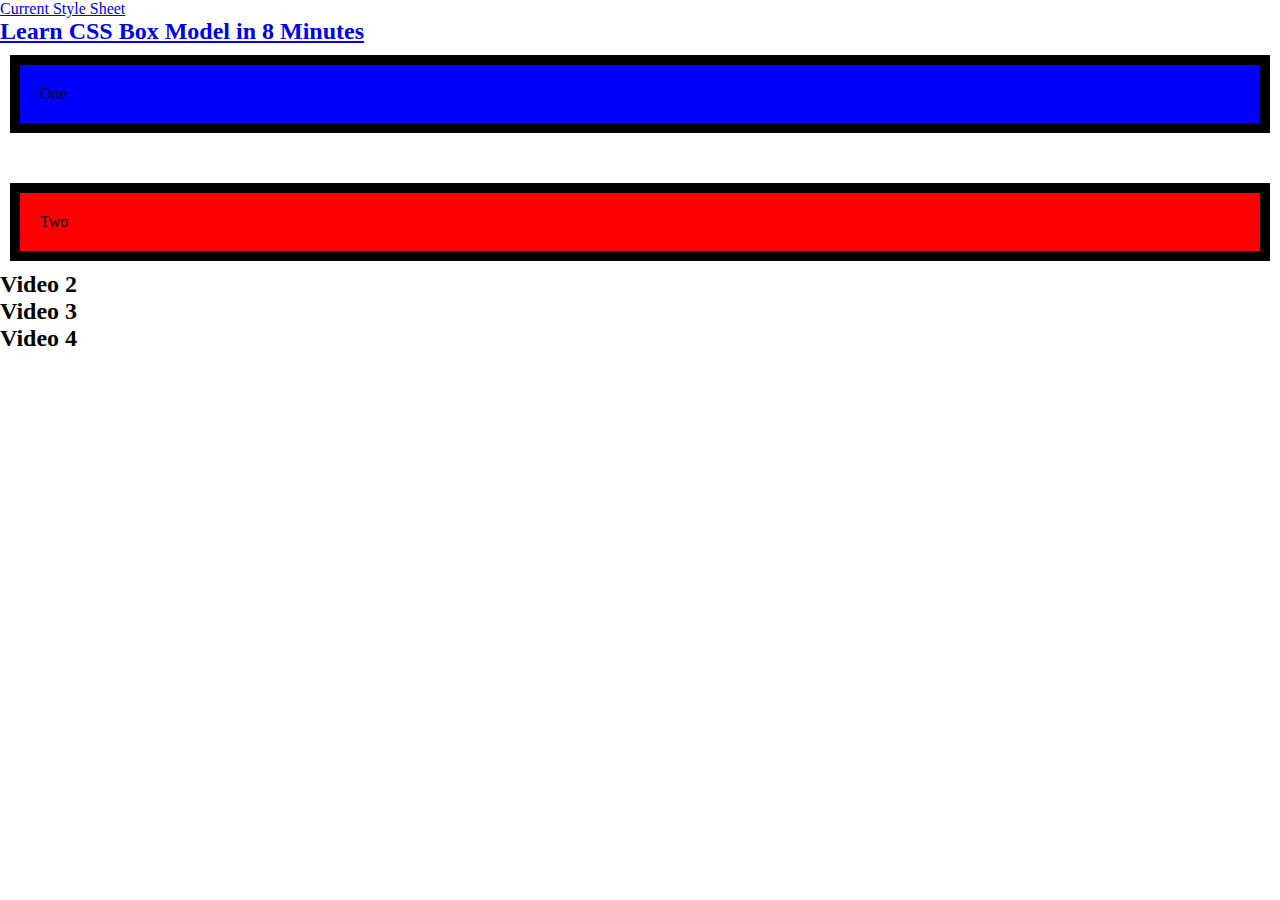
==== boxes/box-playground.html @ 5f3774b2 "Adds New 'Box Playground' Page" ====
<!DOCTYPE html>
<html lang="en">
<head>
    <meta charset="UTF-8">
    <meta name="viewport" content="width=device-width, initial-scale=1.0">
    <title>Box Playground</title>
    <link rel="stylesheet" href="./styles.css">
</head>
<body>
    <a href="./styles.css">Current Style Sheet</a>

    <h2>
        <a href="https://www.youtube.com/watch?v=rIO5326FgPE" rel="noopener noreferrer" target="_blank">Learn CSS Box Model in 8 Minutes</a>
    </h2>
    <p class="box-one">One</p>

    <p class="box-two">Two</p>

    <h2>Video 2</h2>

    <h2>Video 3</h2>

    <h2>Video 4</h2>
</body>
</html>
---- boxes/styles.css ----
/* styles.css for box-playground page */

/* Set all elements to have no innate margin or padding + border-box */
* {
  margin: 0;
  padding: 0;
  box-sizing: border-box;
}
  
.box-one {
  background-color: blue;
  padding: 20px;
  border: 10px solid black;
  margin: 10px 10px 50px 10px;
}

.box-two {
  background-color: red;
  padding: 20px;
  border: 10px solid black;
  margin: 10px 10px 10px 10px;
}
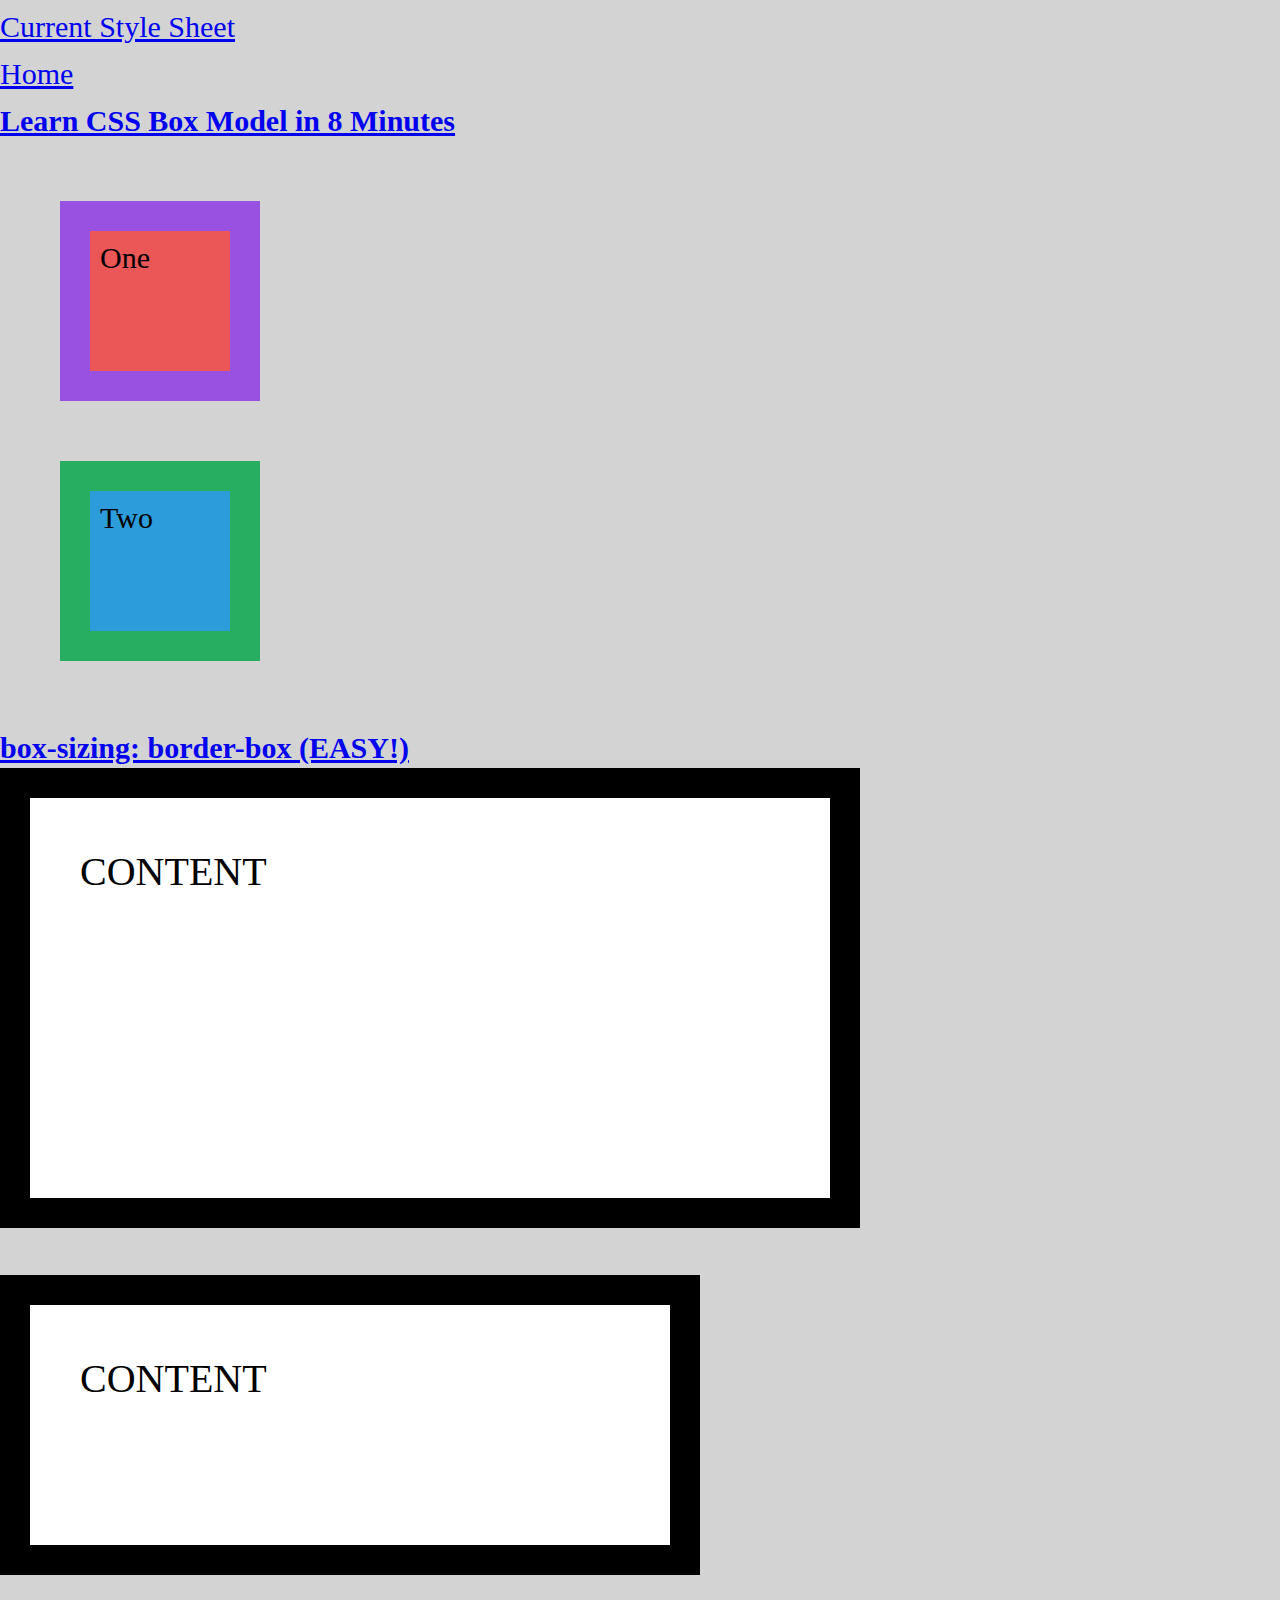
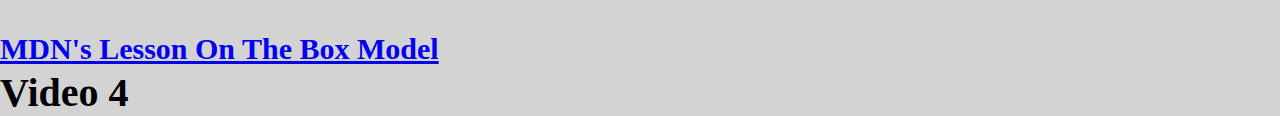
==== commit 2c2a9508: "Modifies box-playground.html" ====
--- a/boxes/box-playground.html
+++ b/boxes/box-playground.html
@@ -7,8 +7,14 @@
     <link rel="stylesheet" href="./styles.css">
 </head>
 <body>
-    <a href="./styles.css">Current Style Sheet</a>
 
+    <ul>
+        <li><a href="./styles.css">Current Style Sheet</a></li>
+        <li><a href="../index.html">Home</a></li>
+    </ul>
+    
+
+    <!-- Resource 1 -->
     <h2>
         <a href="https://www.youtube.com/watch?v=rIO5326FgPE" rel="noopener noreferrer" target="_blank">Learn CSS Box Model in 8 Minutes</a>
     </h2>
@@ -16,10 +22,23 @@
 
     <p class="box-two">Two</p>
 
-    <h2>Video 2</h2>
+    <!-- Resource 2 -->
+    <h2>
+        <a href="https://www.youtube.com/watch?v=HdZHcFWcAd8" rel="noopener noreferrer" target="_blank">box-sizing: border-box (EASY!)</a>
+    </h2>
+    <div class="box-1">CONTENT</div><br>
 
-    <h2>Video 3</h2>
+    <div class="box-2">CONTENT</div><br>
 
+
+    <!-- Resource 3 -->
+    <h2>
+        <a href="https://developer.mozilla.org/en-US/docs/Learn/CSS/Building_blocks/The_box_model" rel="noopener noreferrer" target="_blank">MDN's Lesson On The Box Model</a>
+    </h2>
+
+
+
+    <!-- Resource 4 -->
     <h2>Video 4</h2>
 </body>
 </html>--- a/boxes/styles.css
+++ b/boxes/styles.css
@@ -4,20 +4,79 @@
 * {
   margin: 0;
   padding: 0;
+  font-size: 40px;
   box-sizing: border-box;
+  background-color: lightgray;
 }
   
+a {
+  font-size: 30px;
+}
+
+div {
+  display: block;
+}
+
+ul {
+  list-style: none;
+}
+
+/* Resource 1 */
 .box-one {
-  background-color: blue;
-  padding: 20px;
-  border: 10px solid black;
-  margin: 10px 10px 50px 10px;
+  background-color: #EB5757;
+
+  padding: 10px;
+  border: 30px solid #9851E0;
+  margin: 60px;
+
+  height: 200px;
+  width: 200px;
+
+  font-size: 30px;
 }
 
 .box-two {
-  background-color: red;
-  padding: 20px;
-  border: 10px solid black;
-  margin: 10px 10px 10px 10px;
+  background-color: #2D9CDB;
+
+  padding: 10px;
+  border: 30px solid #27AE60;
+
+  /* 
+    -margin collapses between two boxes that share the same margin
+    -the margin between the boxes is the margin value greatest between the two boxes 
+  */
+  margin: 60px;
+
+  height: 200px;
+  width: 200px;
+
+  font-size: 30px;
 }
-  +
+/* Resource 2 */
+.box-1 {
+  background-color: white;
+
+  box-sizing: content-box;
+  width: 700px;
+  height: 300px;
+
+  padding: 50px;
+  border: 30px solid black;
+}
+
+.box-2 {
+  box-sizing: border-box;
+  background-color: white;
+  width: 700px;
+  height: 300px;
+
+  padding: 50px;
+  border: 30px solid black;
+}
+
+/* Resource 3 */
+
+
+
+/* Resource 4 */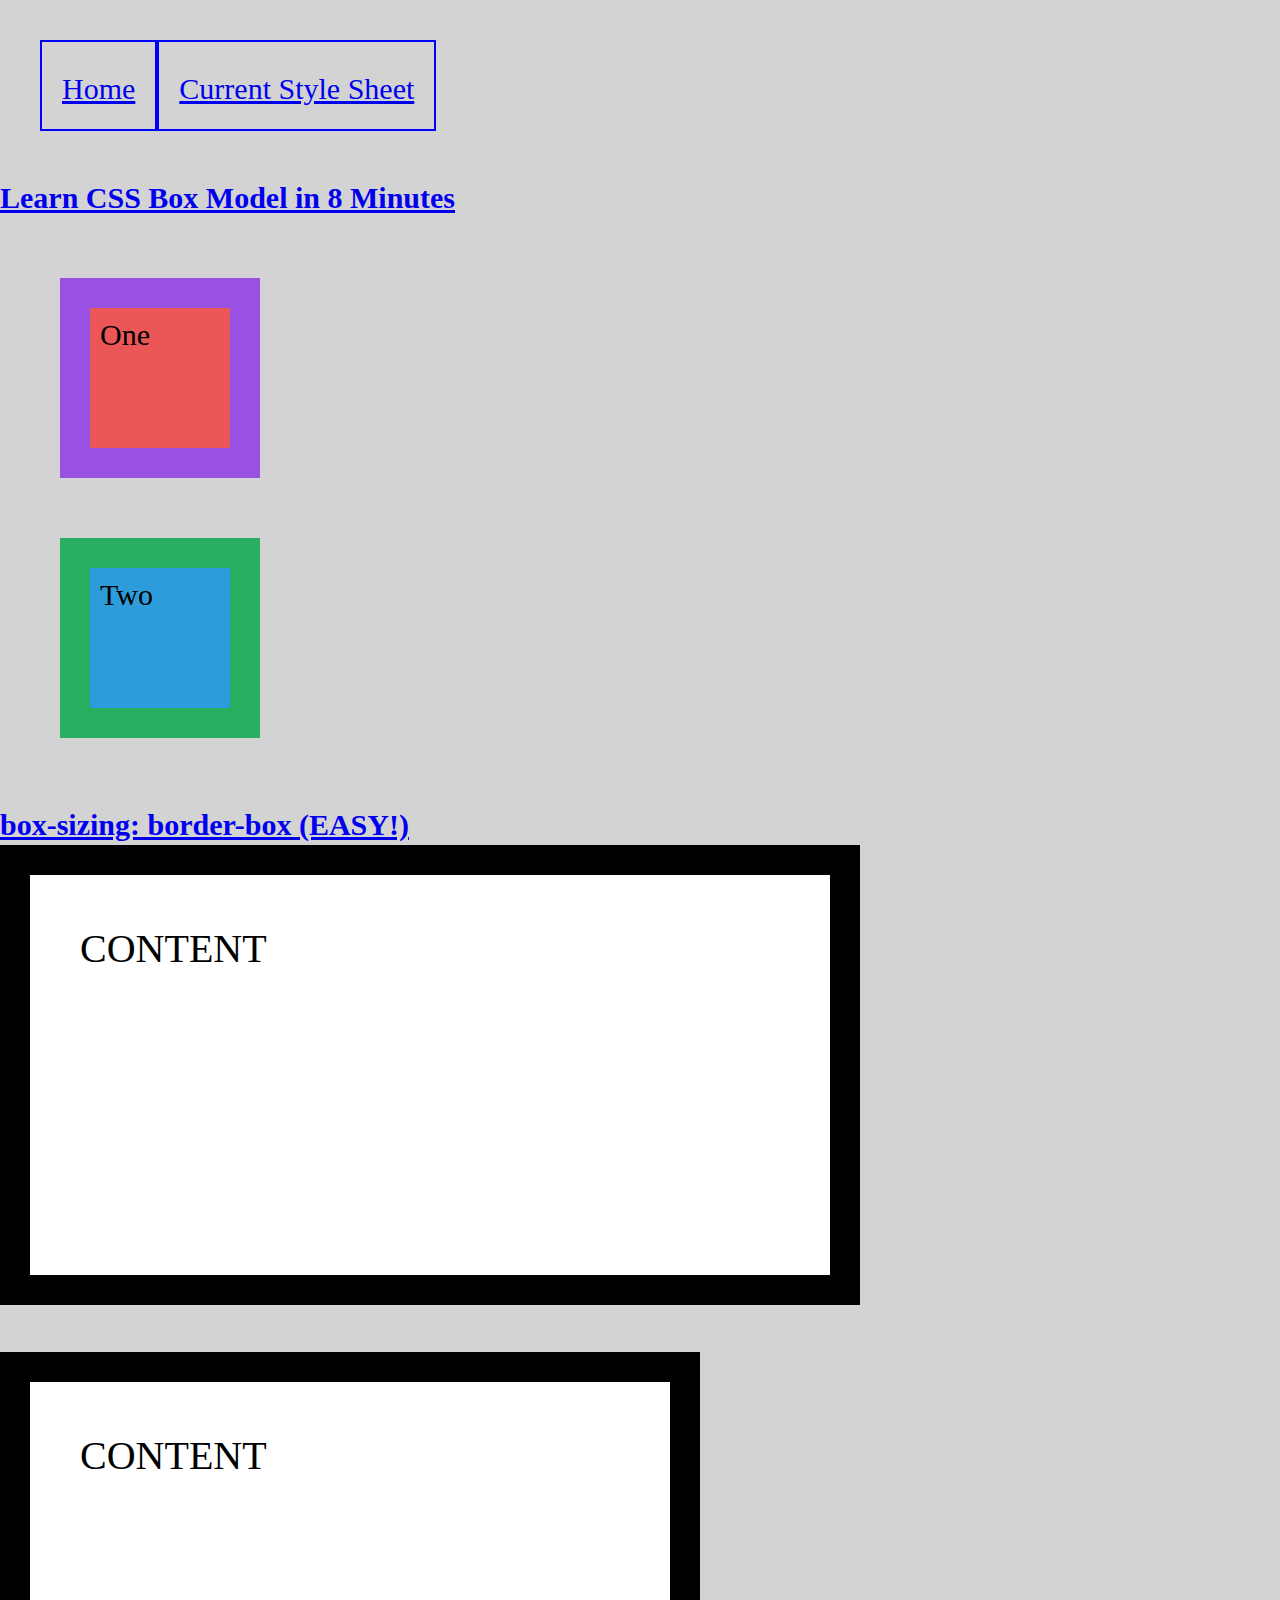
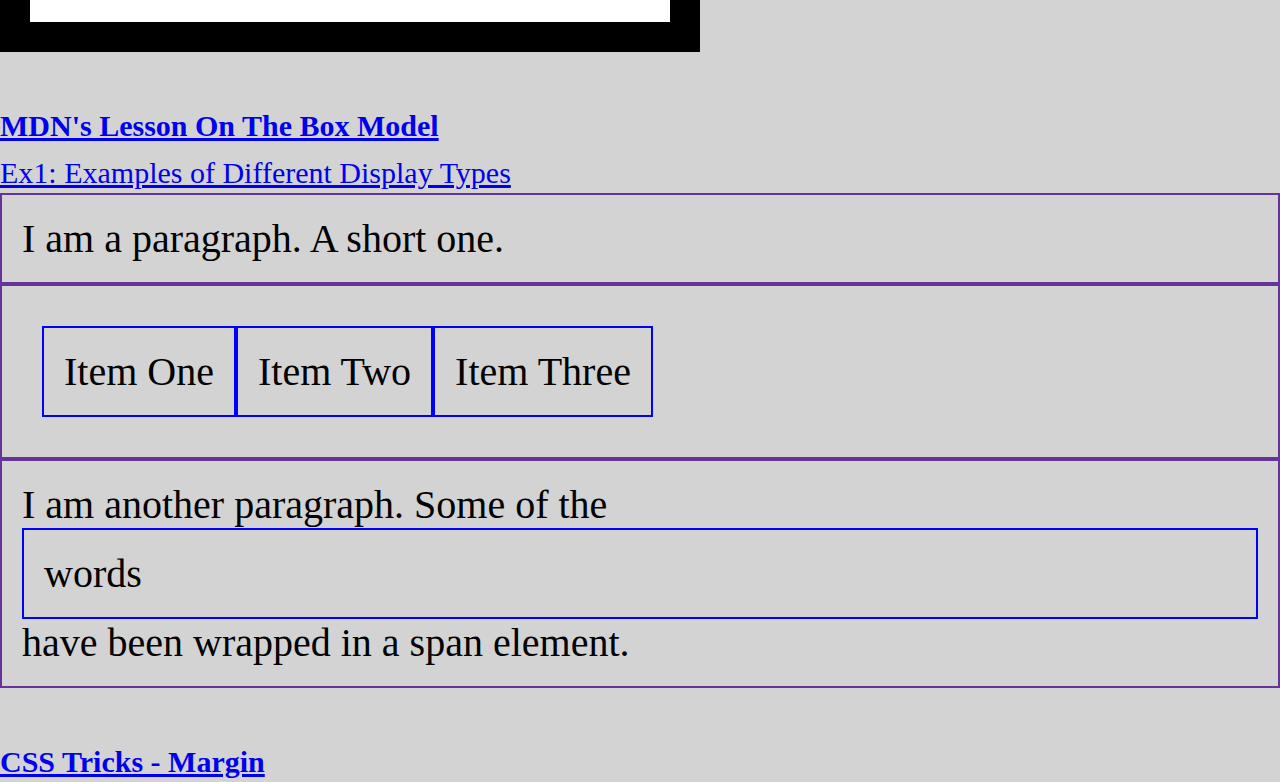
==== commit c94f661b: "Modifies Box playground" ====
--- a/boxes/box-playground.html
+++ b/boxes/box-playground.html
@@ -8,9 +8,9 @@
 </head>
 <body>
 
-    <ul>
-        <li><a href="./styles.css">Current Style Sheet</a></li>
-        <li><a href="../index.html">Home</a></li>
+    <ul class="ul-flex">
+        <li class="r3li"><a href="../index.html">Home</a></li>
+        <li class="r3li"><a href="./styles.css">Current Style Sheet</a></li>
     </ul>
     
 
@@ -36,9 +36,25 @@
         <a href="https://developer.mozilla.org/en-US/docs/Learn/CSS/Building_blocks/The_box_model" rel="noopener noreferrer" target="_blank">MDN's Lesson On The Box Model</a>
     </h2>
 
+    <a href="https://developer.mozilla.org/en-US/docs/Learn/CSS/Building_blocks/The_box_model#examples_of_different_display_types" rel="noopener noreferrer" target="_blank">
+        Ex1: Examples of Different Display Types
+    </a>
+
+    <p class="r3p">I am a paragraph. A short one.</p>
+    <ul class="r3ul ul-flex">
+        <li class="r3li">Item One</li>
+        <li class="r3li">Item Two</li>
+        <li class="r3li">Item Three</li>
+    </ul>
+    <p class="r3p">I am another paragraph. Some of the <span class="block">words</span> have been wrapped in a <span>span element</span>.</p>
+
+    <!-- Resource 4 -->
+    <br><h2>
+        <a href="https://css-tricks.com/almanac/properties/m/margin/" rel="noopener noreferrer" target="_blank">
+          CSS Tricks - Margin  
+        </a>
+    </h2>
 
 
-    <!-- Resource 4 -->
-    <h2>Video 4</h2>
 </body>
 </html>--- a/boxes/styles.css
+++ b/boxes/styles.css
@@ -15,10 +15,6 @@
 
 div {
   display: block;
-}
-
-ul {
-  list-style: none;
 }
 
 /* Resource 1 */
@@ -75,8 +71,29 @@
   border: 30px solid black;
 }
 
-/* Resource 3 */
+/* Resource 3 (MDN Documentation) */
+/* Examples of Different Display Types */
+.r3p,
+.r3ul {
+  border: 2px solid rebeccapurple;
+  padding: .5em;
+  list-style: none;
+}
 
+.block,
+.r3li {
+  border: 2px solid blue;
+  padding: .5em;
+}
 
+.ul-flex {
+  list-style: none;
+  padding: 1em;
+  display: flex;
+}
+
+.block {
+  display: block;
+}
 
 /* Resource 4 */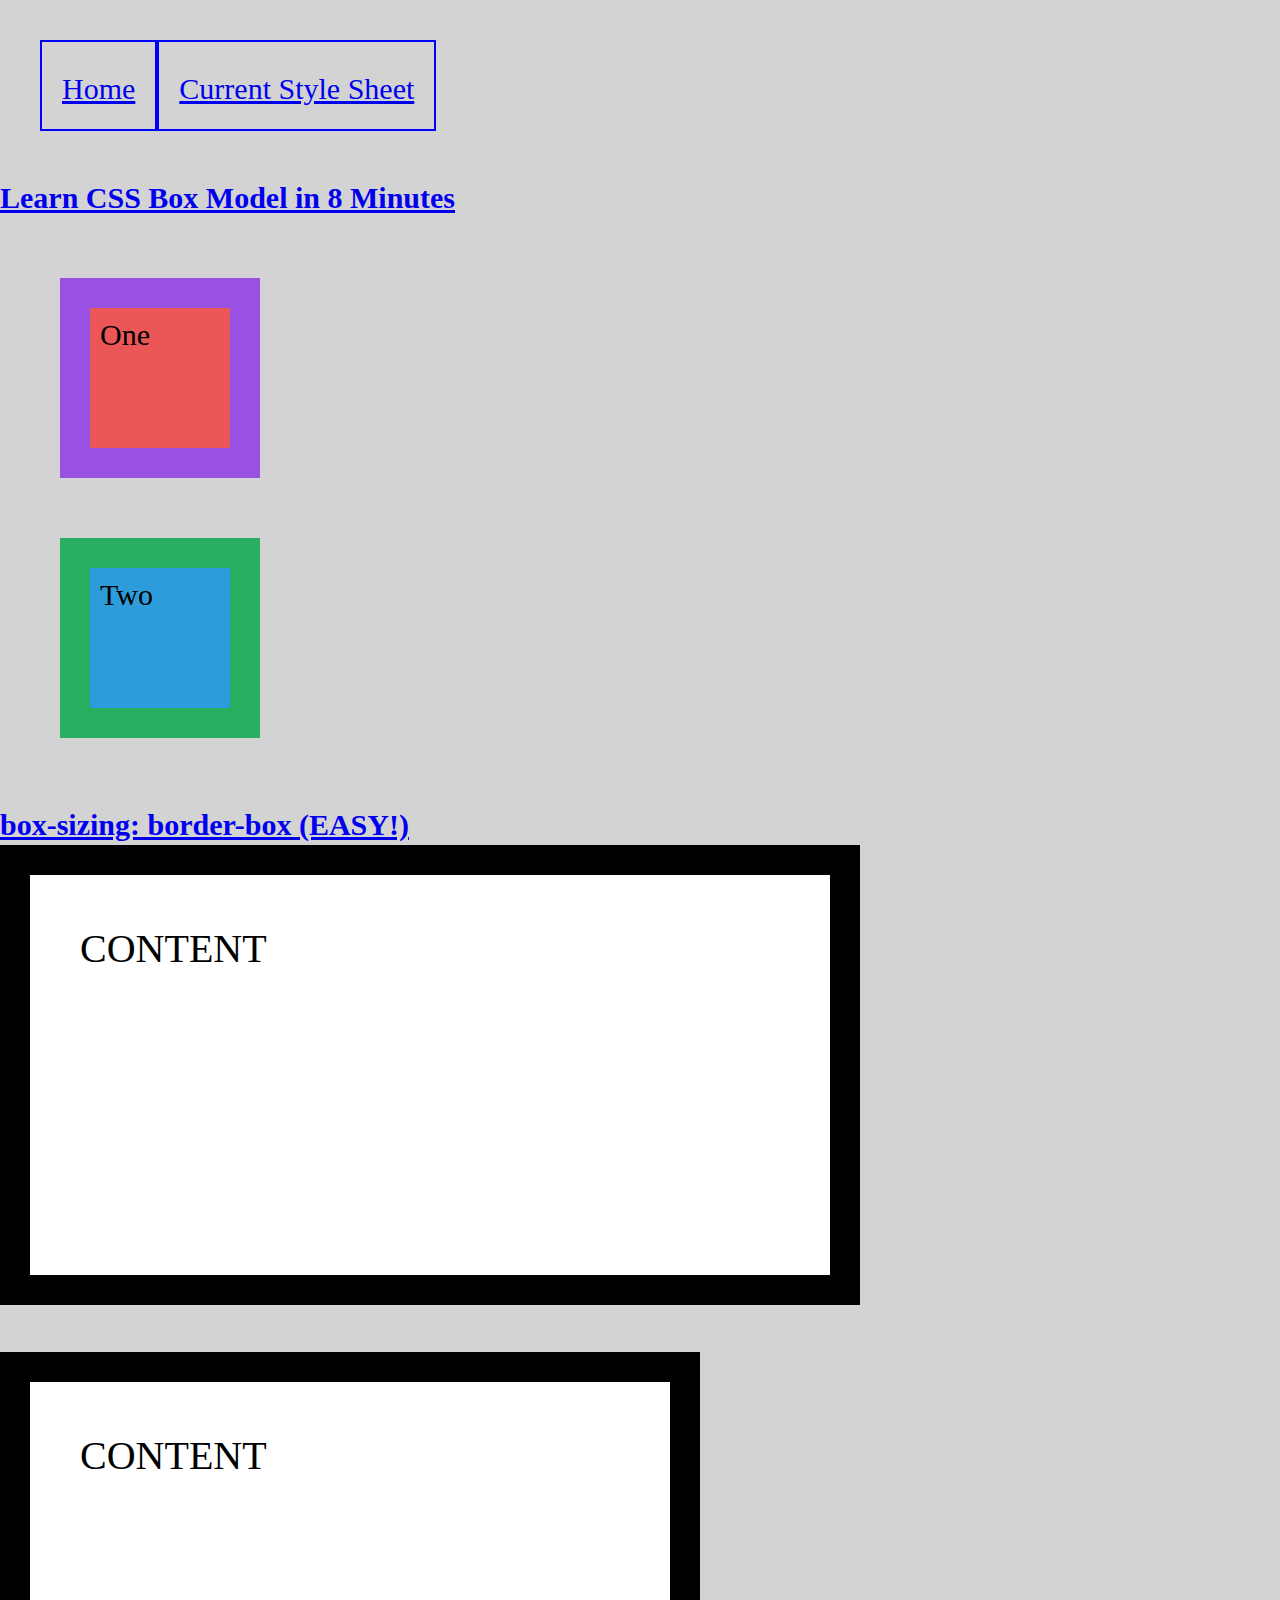
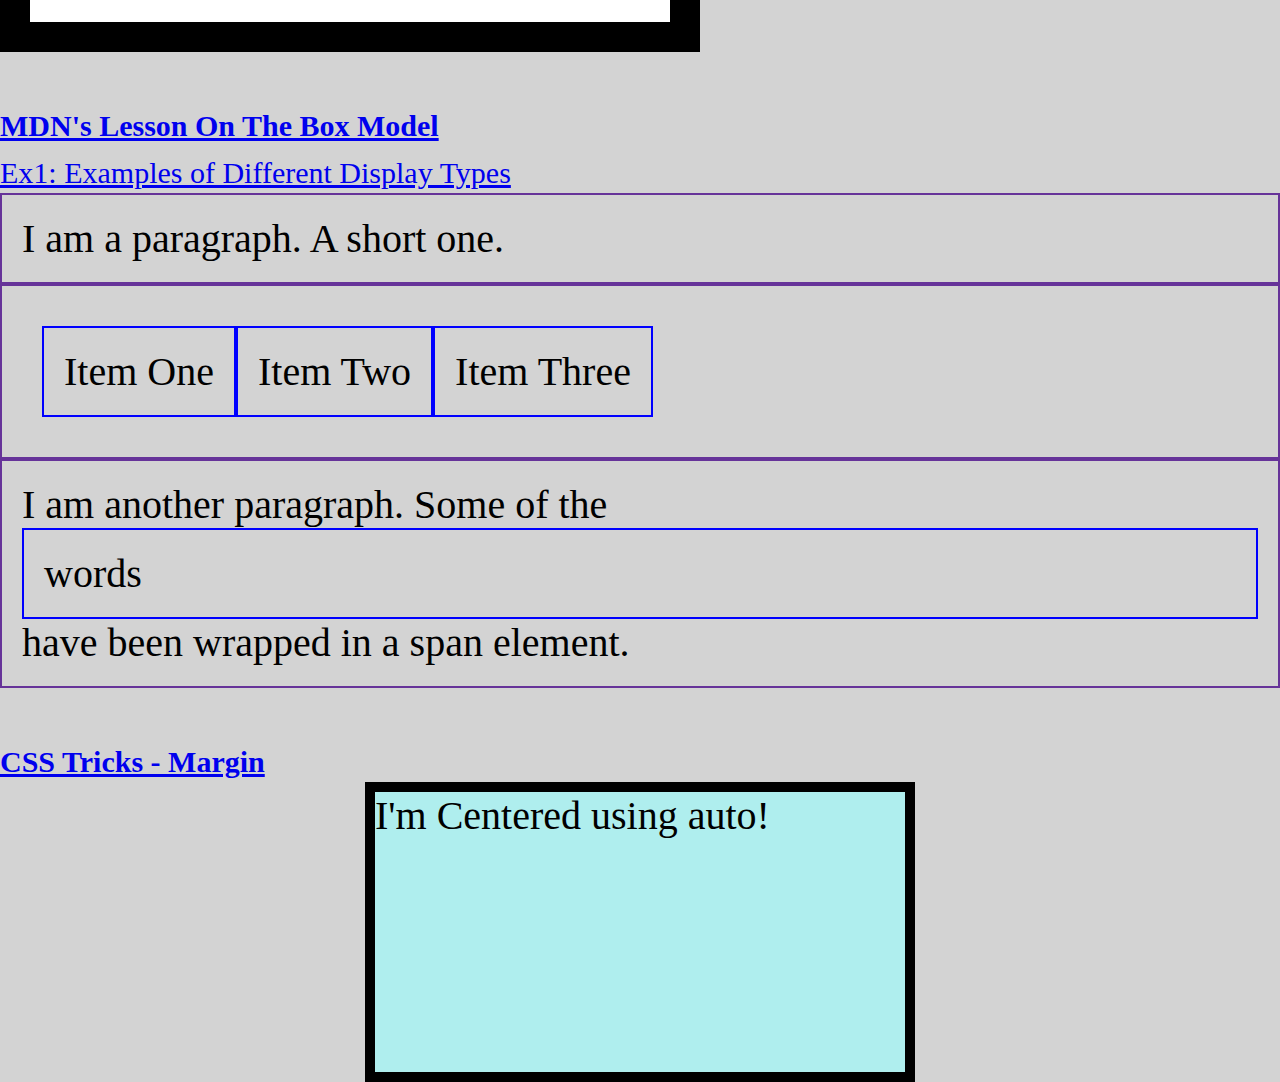
==== commit 66c3ca81: "Modifies Box Playground" ====
--- a/boxes/box-playground.html
+++ b/boxes/box-playground.html
@@ -55,6 +55,8 @@
         </a>
     </h2>
 
+    <div class="container">I'm Centered using auto!</div>
+
 
 </body>
 </html>--- a/boxes/styles.css
+++ b/boxes/styles.css
@@ -96,4 +96,13 @@
   display: block;
 }
 
-/* Resource 4 */+/* Resource 4 */
+
+.container {
+  background-color: paleturquoise;
+  border: solid 10px black;
+  height: 300px;
+  width: 550px;
+  /* See: https://css-tricks.com/almanac/properties/m/margin/#aa-auto-and-centering */
+  margin: 0 auto; /* In this case auto uses the available horizontal space to center the div */
+}